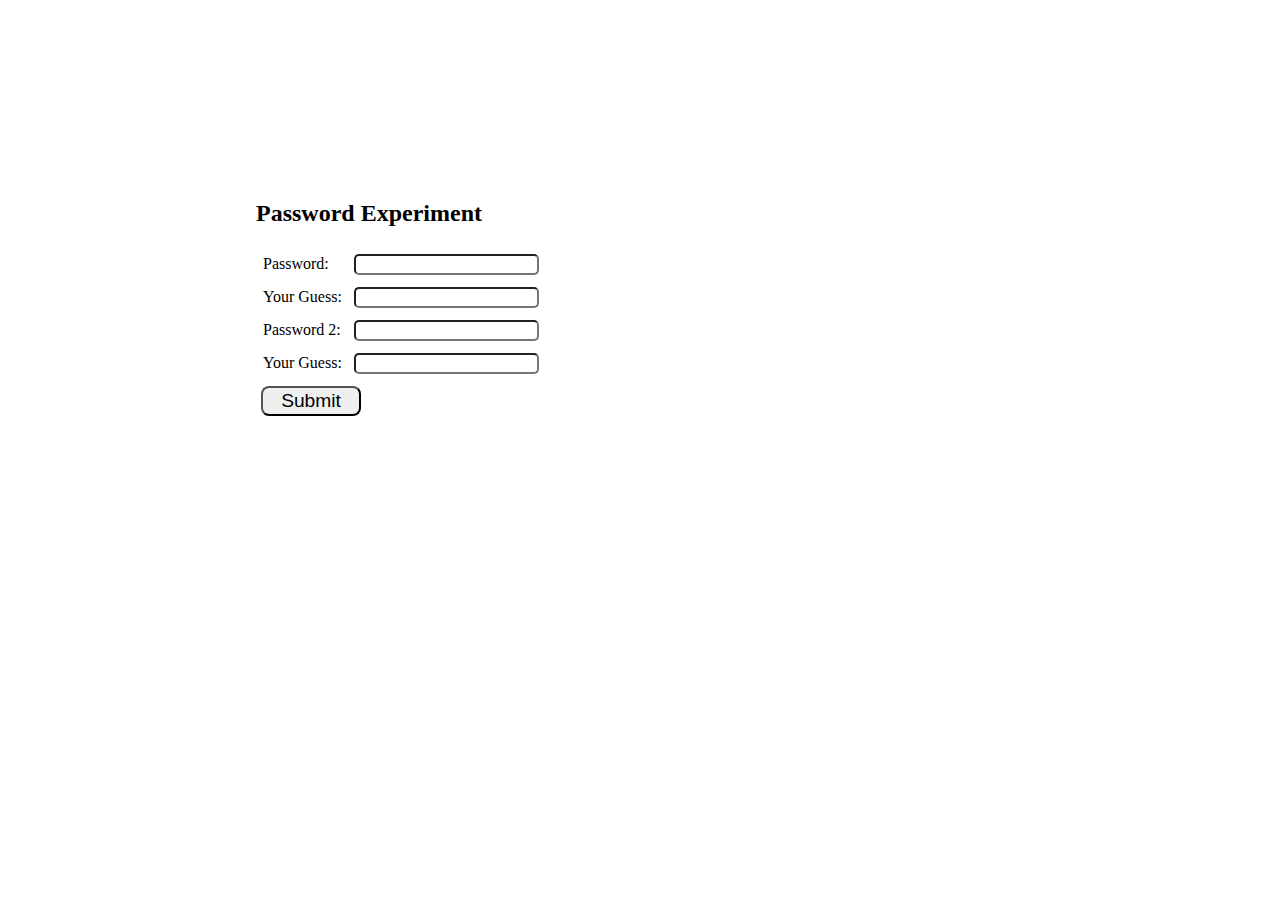
==== password.html @ a7fa35ec "added password form" ====
<!doctype html>
<head>
  <title>6.857 Picture Gesture Authentication</title>
  <link rel="stylesheet" type="text/css" href="style2.css">
  <script src="https://cdn.firebase.com/js/client/2.2.4/firebase.js"></script>

</head>
<body>
<div id = "passwords_form">
	<h2>Password Experiment</h2>
	<form>
		<table>
			<tr>
				<td><label>Password:</label></td><td><input id = "password" type = "password" /></td>
			</tr>
			<tr>
				<td><label>Your Guess: </label></td><td><input id = "password_guess" type = "password" /></td>
			</tr>
			<tr>
				<td><label>Password 2:</label></td><td><input id = "password2" type = "password" /></td>
			</tr>
			<tr>
				<td><label>Your Guess: </label></td><td><input id = "password2_guess" type = "password" /></td>
			</tr>
		</table>
		<button id="submit">Submit</button>
	</form>
</div>

</body>
</html>
---- style2.css ----
body {
	font-family: "Trebuchet MS";
}

#passwords_form{
	position: absolute;
	top: 20%;
	left: 20%;
}
input {
	border-radius: 5px;
}
td {
	padding: 5px;
}
button{
	position: relative;
	width: 100px;
	height: 30px;
    border-radius: 8px; 
    font-size: 120%;
    margin: 5px;
}
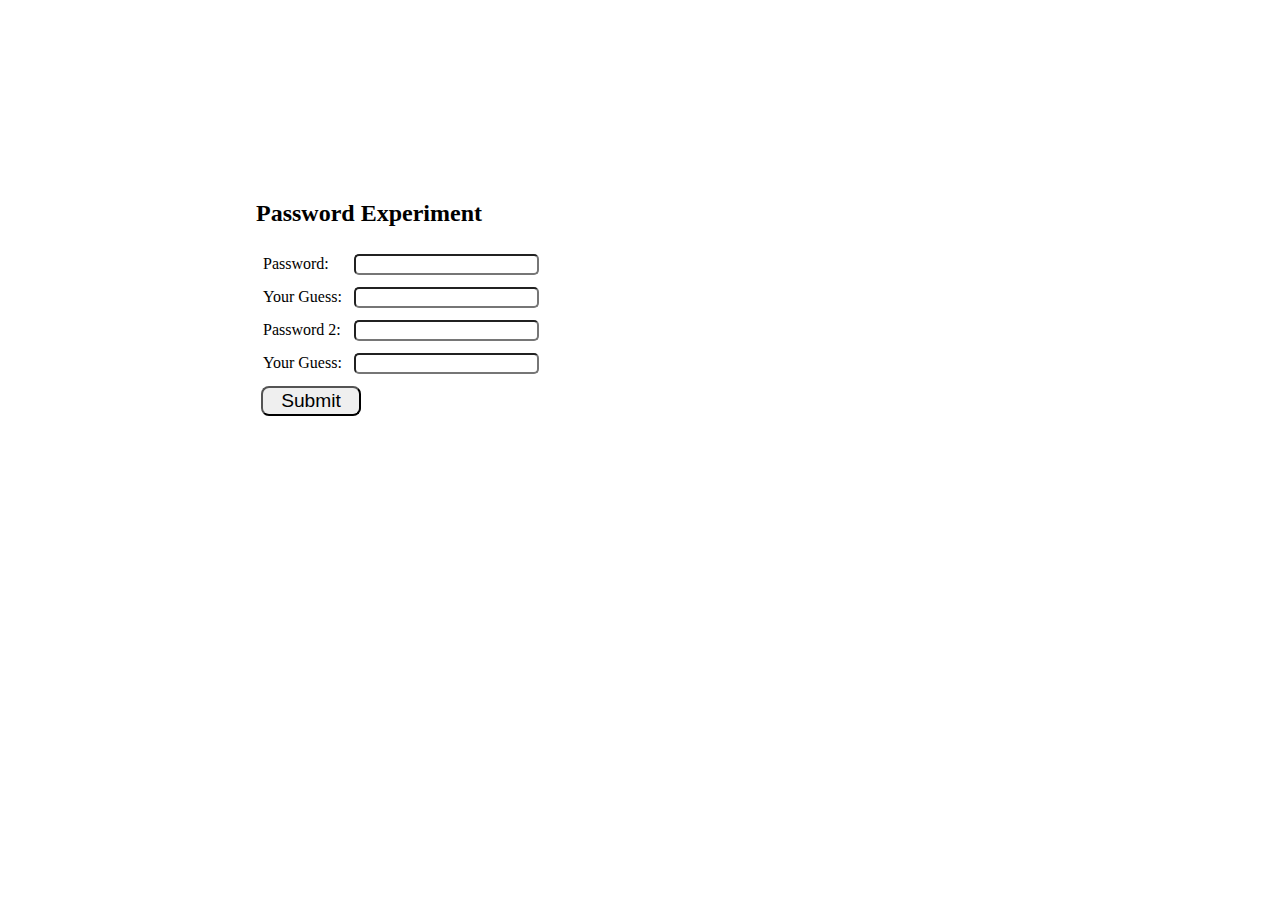
==== commit 88b9269e: "password works now!" ====
--- a/password.html
+++ b/password.html
@@ -3,15 +3,42 @@
   <title>6.857 Picture Gesture Authentication</title>
   <link rel="stylesheet" type="text/css" href="style2.css">
   <script src="https://cdn.firebase.com/js/client/2.2.4/firebase.js"></script>
+  <script> var FirebasePassword = new Firebase("https://6857-project-pga.firebaseio.com/password");</script>
+  <script>
+function pushValue()
+  {
+  	
+  	console.log("IN HERE!!!");
+  var password1=document.getElementById("password1").value;
+  console.log(password1);
+  var passwordGuess=document.getElementById("password_guess").value;
+  var password2=document.getElementById("password2").value;
+  var password2Guess=document.getElementById("password2_guess").value;
+  if (password1=='' || passwordGuess=='' || password2=='' || passwordGuess=='') {
+  	alert("Please fill all fields!");
+  }
+  else{
+  FirebasePassword.push({
+                pass1: password1,
+                pass1guess: passwordGuess,
+                pass2: password2,
+                pass2guess: password2Guess
+                
+            });
+  }
+}
+</script>
+
+
 
 </head>
 <body>
 <div id = "passwords_form">
 	<h2>Password Experiment</h2>
-	<form>
+	<form onsubmit="pushValue()" method="post">
 		<table>
 			<tr>
-				<td><label>Password:</label></td><td><input id = "password" type = "password" /></td>
+				<td><label>Password:</label></td><td><input id = "password1" type = "password" /></td>
 			</tr>
 			<tr>
 				<td><label>Your Guess: </label></td><td><input id = "password_guess" type = "password" /></td>
@@ -23,8 +50,9 @@
 				<td><label>Your Guess: </label></td><td><input id = "password2_guess" type = "password" /></td>
 			</tr>
 		</table>
-		<button id="submit">Submit</button>
+		<button id="submit" onsubmit="pushValue()">Submit</button>
 	</form>
+	<scr
 </div>
 
 </body>
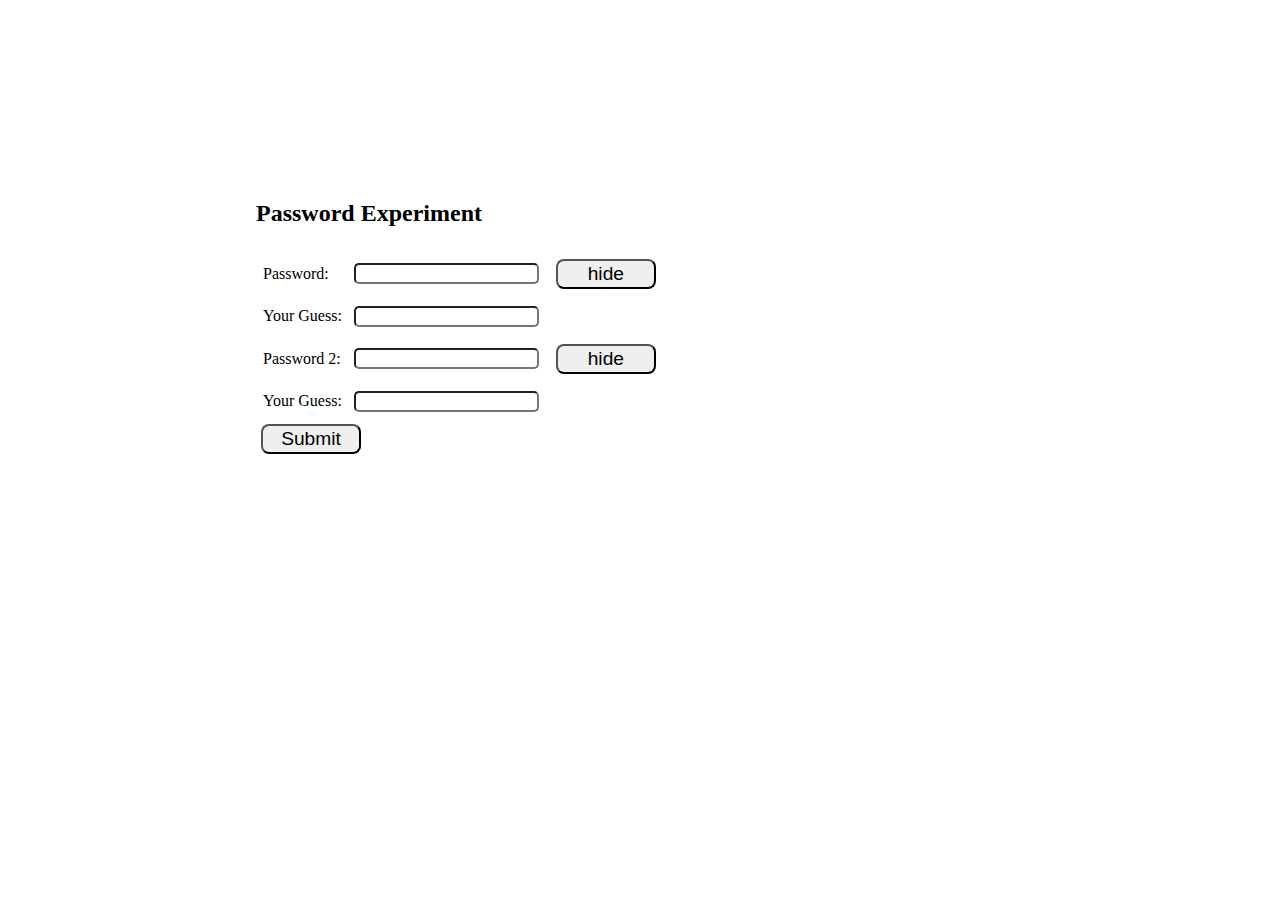
==== commit 6152cb38: "password changes" ====
--- a/password.html
+++ b/password.html
@@ -4,6 +4,7 @@
   <link rel="stylesheet" type="text/css" href="style2.css">
   <script src="https://cdn.firebase.com/js/client/2.2.4/firebase.js"></script>
   <script> var FirebasePassword = new Firebase("https://6857-project-pga.firebaseio.com/password");</script>
+  
   <script>
 function pushValue()
   {
@@ -25,7 +26,31 @@
                 pass2guess: password2Guess
                 
             });
+  document.getElementById("submit").disabled = true;
+
   }
+}
+
+function hide1() {
+	
+	var password1=document.getElementById("password1").value;
+	if (password1=='') {
+		alert("Please fill password!");
+	}
+	else{
+		document.getElementById("first").style.visibility = 'hidden';
+	} 
+	
+}
+function hide2() {
+	
+	var password2=document.getElementById("password2").value;
+	if (password2=='') {
+		alert("Please fill password!");
+	} 
+	else{
+		document.getElementById("second").style.visibility = 'hidden';
+	} 
 }
 </script>
 
@@ -35,23 +60,27 @@
 <body>
 <div id = "passwords_form">
 	<h2>Password Experiment</h2>
-	<form onsubmit="pushValue()" method="post">
+	
 		<table>
-			<tr>
-				<td><label>Password:</label></td><td><input id = "password1" type = "password" /></td>
+			<tr id="first">
+				<td><label>Password:</label></td>
+				<td><input id = "password1" type = "password" /></td>
+				<td><button onclick="hide1()">hide</button></td>
 			</tr>
+
 			<tr>
 				<td><label>Your Guess: </label></td><td><input id = "password_guess" type = "password" /></td>
 			</tr>
-			<tr>
-				<td><label>Password 2:</label></td><td><input id = "password2" type = "password" /></td>
+			<tr id = "second">
+				<td><label>Password 2:</label></td>
+				<td><input id = "password2" type = "password" /></td>
+				<td><button onclick="hide2()">hide</button></td>
 			</tr>
 			<tr>
 				<td><label>Your Guess: </label></td><td><input id = "password2_guess" type = "password" /></td>
 			</tr>
 		</table>
-		<button id="submit" onsubmit="pushValue()">Submit</button>
-	</form>
+		<button id="submit" onclick="pushValue()">Submit</button>
 	<scr
 </div>
 
